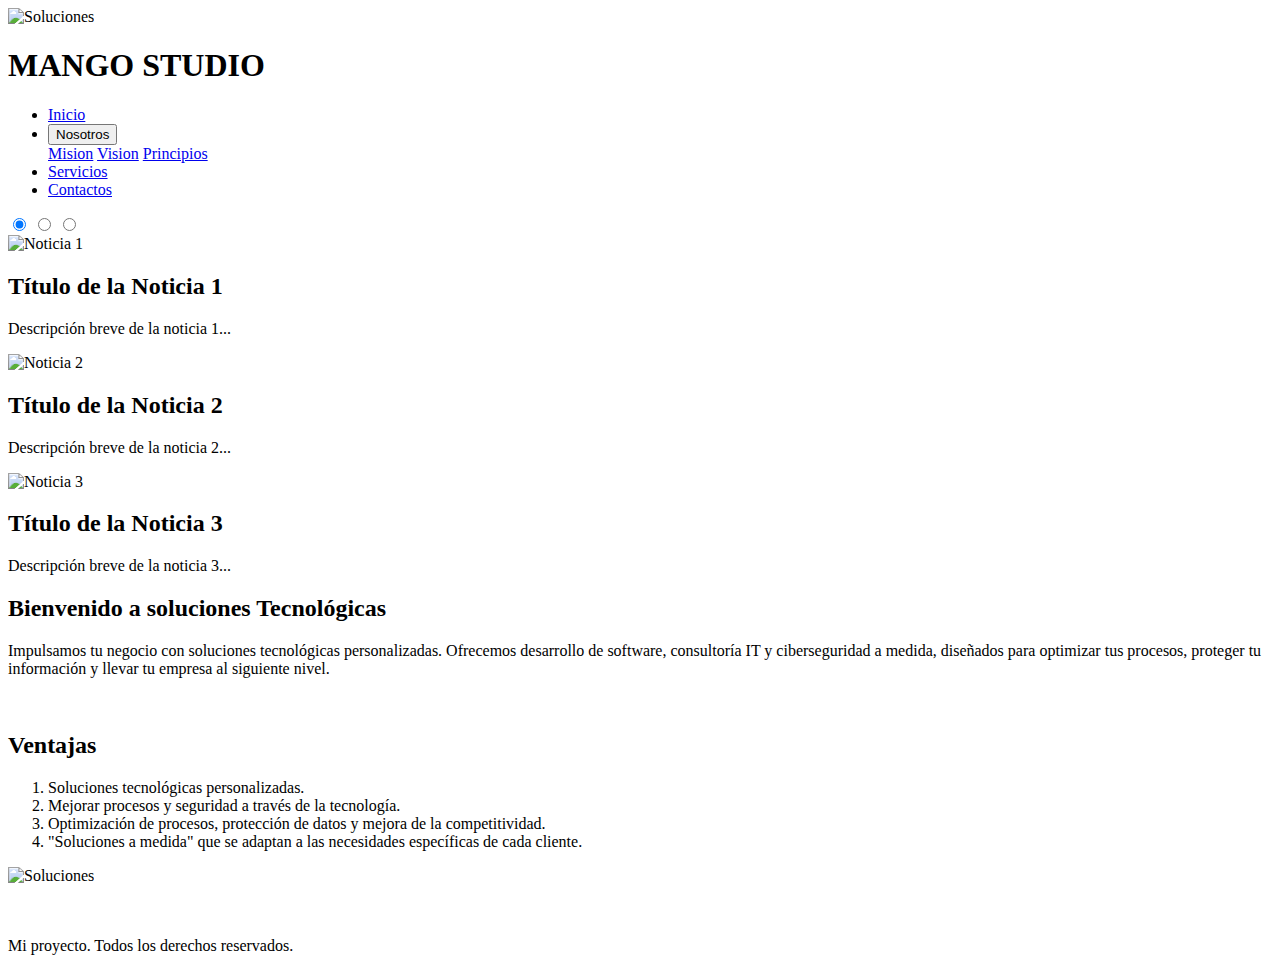
==== HTML/index.html @ 800ca356 "Subir Pagina" ====
<!DOCTYPE html>
<html lang="es">                                                         <!-- Declara el tipo de documento como HTML5 y establece el idioma a español. -->
<head>
    <meta charset="UTF-8">                                                <!-- Especifica la codificación de caracteres como UTF-8 para soportar caracteres especiales. -->
    <meta name="viewport" content="width=device-width, initial-scale=1.0"> <!-- Configura la visualización para adaptarse a diferentes tamaños de pantalla, esencial para el diseño responsivo. -->
    <title>x</title>                                            <!-- Título de la página que aparecerá en la pestaña del navegador. -->
    <link rel="stylesheet" href="/manguitos2/CSS/archivo1.css">                             <!-- Vincula una hoja de estilo CSS externa para el diseño y la apariencia de la página. -->
</head>

<body> 
    <!-- Información del encabezado -->
    <header>
        <div class="logo-titulo">
            <img id="icono1" src="/manguitos2/IMAGENES/logo1.png" alt="Soluciones">       <!-- Imagen del logo de la empresa con un identificador único (id). -->
            <h1 id="superior">MANGO STUDIO</h1>                                    <!-- Título de la empresa con un identificador único (id) para estilo personalizado. -->
        </div>
        <nav class="navbar">  
            <ul class="menu">                                                    <!-- Lista no ordenada para el menú de navegación principal. -->
                <li><a href="/index.html">Inicio</a></li>                        <!-- Enlace al inicio de la página. -->
                <li class="dropup">                                              <!-- Elemento de menú con submenú (dropup). -->
                    <button class="dropbtn">Nosotros</button>                   <!-- Botón que activa el submenú. -->
                    <div class="dropup-content">                                <!-- Contenedor para los elementos del submenú. -->
                        <a href="mision.html">Mision</a>                        <!-- Enlace a la página de Misión. -->
                        <a href="vision.html">Vision</a>                        <!-- Enlace a la página de Visión. -->
                        <a href="prinicipios.html">Principios</a>               <!-- Enlace a la página de Principios. -->
                    </div>
                </li>
                <li><a href="#">Servicios</a></li>                              <!-- Enlace a la sección de Servicios. -->
                <li><a href="#">Contactos</a></li>                              <!-- Enlace a la sección de Contactos. -->
            </ul>
        </nav>
    </header>
    
    <!-- Carrusel de imágenes o slider -->
    <div class="slider">
        <!-- Botones de radio para el control manual del slider -->
        <input type="radio" name="radio-btn" id="radio1" checked> <!-- Botón de radio para la primera imagen, marcado por defecto. -->
        <input type="radio" name="radio-btn" id="radio2"> <!-- Botón de radio para la segunda imagen. -->
        <input type="radio" name="radio-btn" id="radio3"> <!-- Botón de radio para la tercera imagen. -->

        <div class="slides"> <!-- Contenedor de las diapositivas del slider. -->
            <!-- Primera diapositiva del slider -->
            <div class="slide first"> 
                <img src="/manguitos2/IMAGENES/IMG1.jpg" alt="Noticia 1"> <!-- Imagen para la primera diapositiva. -->
                <div class="caption"> <!-- Contenedor de texto que acompaña la imagen. -->
                    <h2>Título de la Noticia 1</h2>
                    <p>Descripción breve de la noticia 1...</p>
                </div>
            </div>
            <!-- Segunda diapositiva del slider -->
            <div class="slide">
                <img src="/manguitos2/IMAGENES/IMG2.jpg" alt="Noticia 2"> <!-- Imagen para la segunda diapositiva. -->
                <div class="caption">
                    <h2>Título de la Noticia 2</h2>
                    <p>Descripción breve de la noticia 2...</p>
                </div>
            </div>
            <!-- Tercera diapositiva del slider -->
            <div class="slide">
                <img src="/manguitos2/IMAGENES/IMG3.png" alt="Noticia 3"> <!-- Imagen para la tercera diapositiva. -->
                <div class="caption">
                    <h2>Título de la Noticia 3</h2>
                    <p>Descripción breve de la noticia 3...</p>
                </div>
            </div>
        </div>

        <!-- Navegación automática del slider (indicadores visuales) -->
        <div class="navigation-auto">
            <div class="auto-btn1"></div> <!-- Botón automático para la primera imagen. -->
            <div class="auto-btn2"></div> <!-- Botón automático para la segunda imagen. -->
            <div class="auto-btn3"></div> <!-- Botón automático para la tercera imagen. -->
        </div>

        <!-- Navegación manual del slider (botones de control) -->
        <div class="navigation-manual">
            <label for="radio1" class="manual-btn"></label> <!-- Botón manual para la primera imagen. -->
            <label for="radio2" class="manual-btn"></label> <!-- Botón manual para la segunda imagen. -->
            <label for="radio3" class="manual-btn"></label> <!-- Botón manual para la tercera imagen. -->
        </div>
    </div>
    
    <!-- Sección principal de contenido -->
    <main>
        <section class="texto-imagen"> <!-- Sección que contiene texto e imágenes. -->
            <div class="texto"> <!-- Contenedor para el texto explicativo. -->
                <h2>Bienvenido a soluciones Tecnológicas</h2> <!-- Encabezado de bienvenida. -->
                <p>Impulsamos tu negocio con soluciones tecnológicas personalizadas. Ofrecemos desarrollo de software, consultoría IT y 
                    ciberseguridad a medida, diseñados para optimizar tus procesos, proteger tu información y llevar tu empresa al siguiente nivel.</p>
                <br>
                <h2>Ventajas</h2>
                <ol> <!-- Lista ordenada que enumera las ventajas ofrecidas por la empresa. -->
                    <li>Soluciones tecnológicas personalizadas.</li>
                    <li>Mejorar procesos y seguridad a través de la tecnología.</li>
                    <li>Optimización de procesos, protección de datos y mejora de la competitividad.</li>
                    <li>"Soluciones a medida" que se adaptan a las necesidades específicas de cada cliente.</li>
                </ol>
            </div>
            <div class="image-container"> <!-- Contenedor para la imagen que acompaña al texto. -->
                <img src="/manguitos2/IMAGENES/desarrollo.jpg" alt="Soluciones"> <!-- Imagen representativa de los servicios de la empresa. -->
            </div>
            <br><br>
 
        </section>
    </main>
    <!-- Pie de página -->
    <footer>
        <p>Mi proyecto. Todos los derechos reservados.</p> <!-- Información de derechos reservados en el pie de página. -->
    </footer>
</body>
</html>
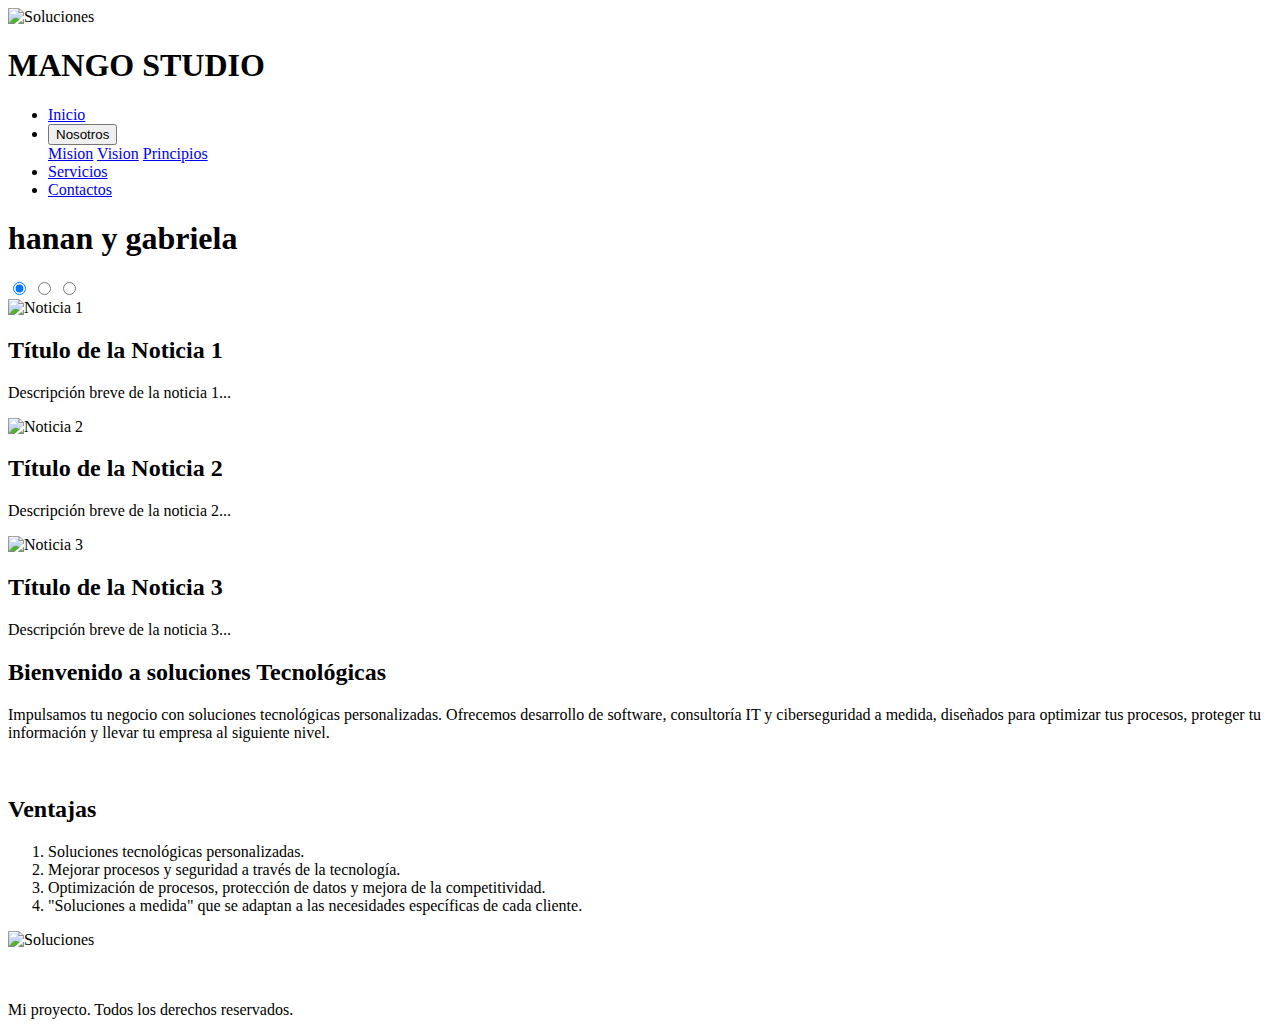
==== commit 4767da48: "primer comentario" ====
--- a/HTML/index.html
+++ b/HTML/index.html
@@ -30,7 +30,7 @@
             </ul>
         </nav>
     </header>
-    
+    <h1>hanan y gabriela</h1>
     <!-- Carrusel de imágenes o slider -->
     <div class="slider">
         <!-- Botones de radio para el control manual del slider -->
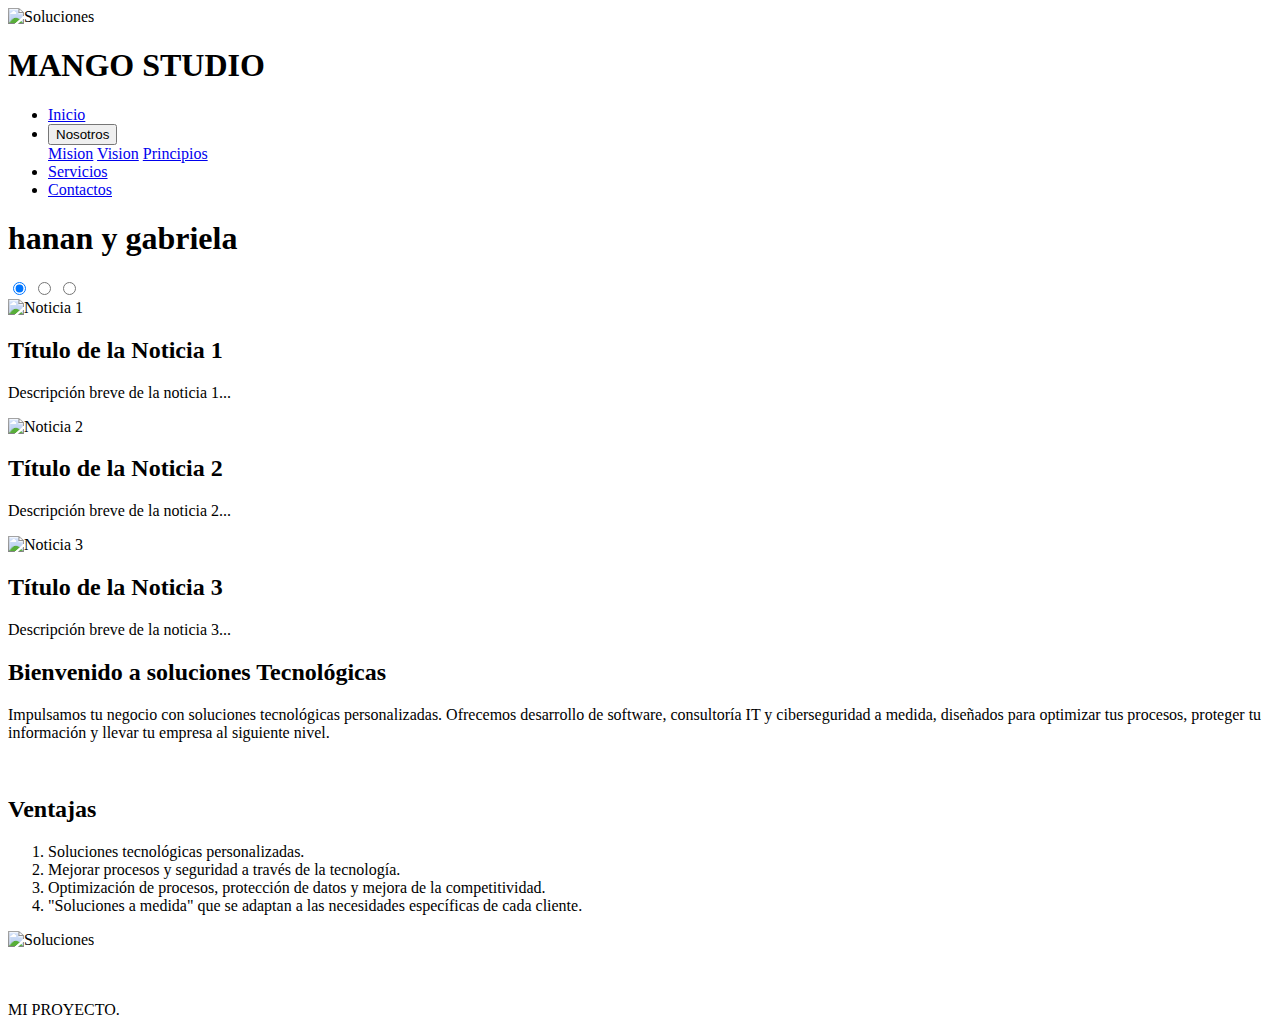
==== commit 28797993: "comentario uno" ====
--- a/HTML/index.html
+++ b/HTML/index.html
@@ -105,7 +105,7 @@
     </main>
     <!-- Pie de página -->
     <footer>
-        <p>Mi proyecto. Todos los derechos reservados.</p> <!-- Información de derechos reservados en el pie de página. -->
+        <p>MI PROYECTO.</p> <!-- Información de derechos reservados en el pie de página. -->
     </footer>
 </body>
 </html>
